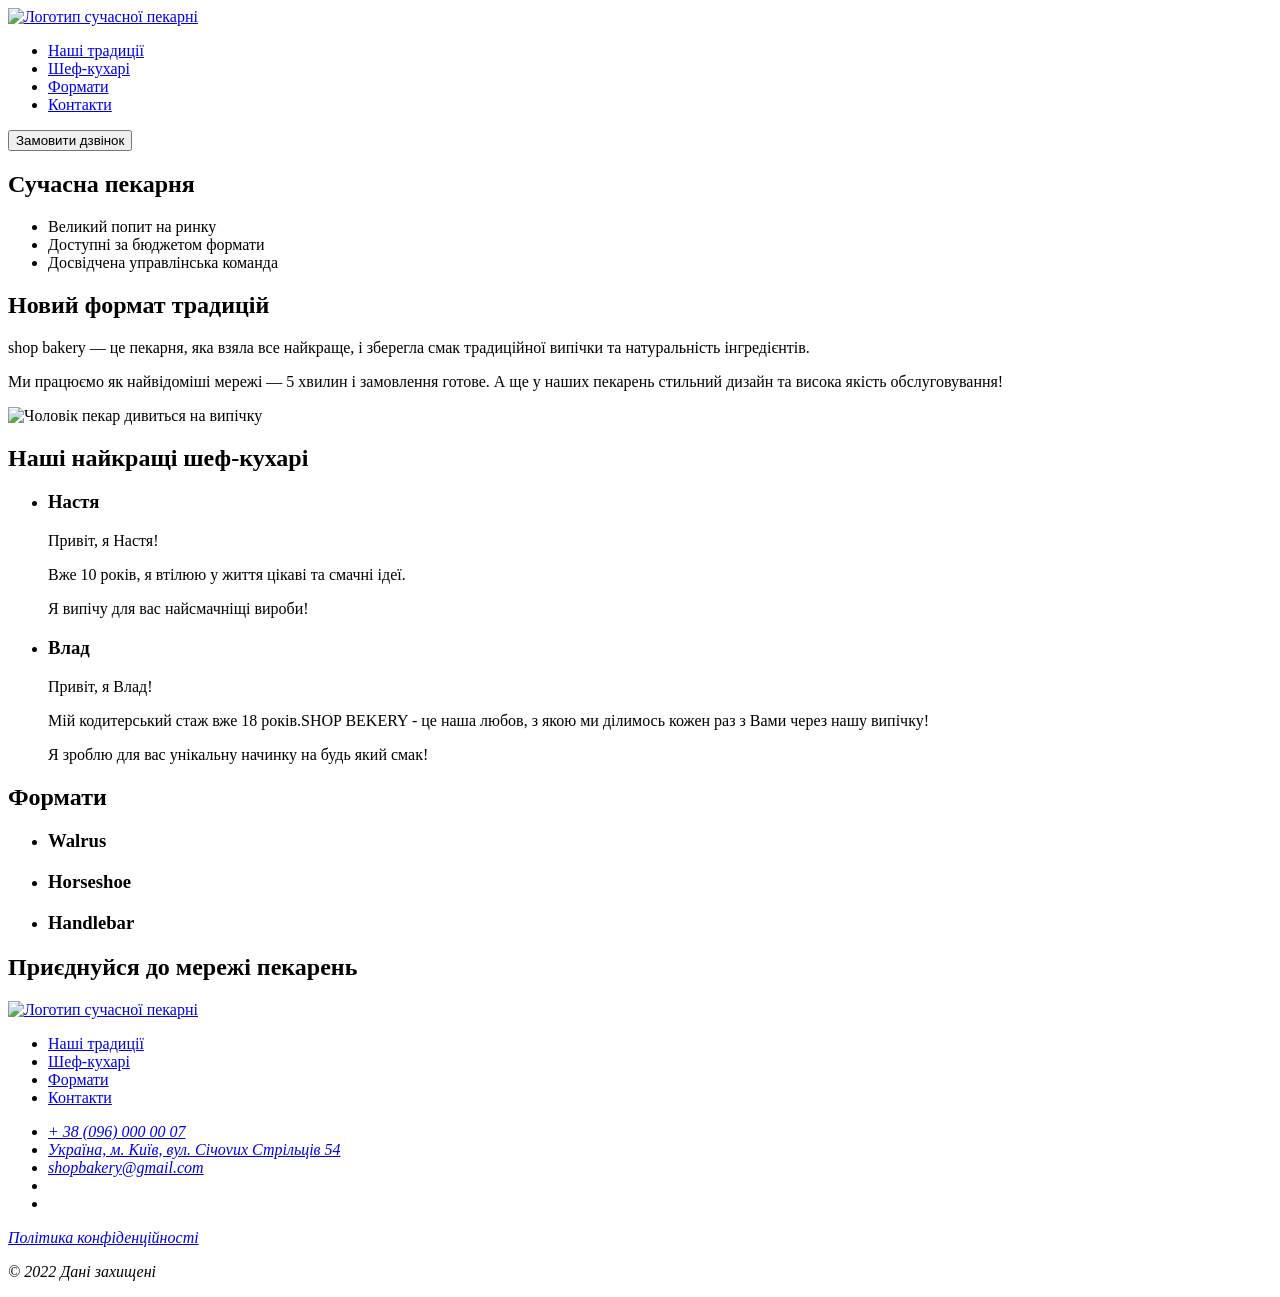
==== index.html @ a760d773 "add index.htm" ====
<!doctype html>
<html lang="uk">
  <head>
    <meta charset="UTF-8" />
    <meta name="viewport" content="width=device-width, initial-scale=1.0" />
    <title>Сучасна пекарня</title>
  </head>
  <body>
    <header>
      <nav>
        <a href="#">
          <img src="./images/logo.svg" alt="Логотип сучасної пекарні" />
        </a>

        <ul>
          <li><a href="#">Наші традиції</a></li>
          <li><a href="#">Шеф-кухарі</a></li>
          <li><a href="#">Формати</a></li>
          <li><a href="#">Контакти</a></li>
        </ul>
      </nav>
      <button type="button">Замовити дзвінок</button>
    </header>
    <main>
      <section>
        <h1>Сучасна пекарня</h1>
      </section>
      <section>
        <ul>
          <li>Великий попит на ринку</li>
          <li>Доступні за бюджетом формати</li>
          <li>Досвідчена управлінська команда</li>
        </ul>
        <h2>Новий формат традицій</h2>
        <p>
          <span>shop bakery</span> — це пекарня, яка взяла все найкраще, і
          зберегла смак традиційної випічки та натуральність інгредієнтів.
        </p>
        <p>
          Ми працюємо як найвідоміші мережі —
          <span>5 хвилин і замовлення готове</span>. А ще у наших пекарень
          стильний дизайн та висока якість обслуговування!
        </p>
        <img
          src="./images/baker-man.jpg"
          alt="Чоловік пекар дивиться на випічку"
        />
      </section>
      <section>
        <h2>Наші найкращі шеф-кухарі</h2>
        <ul>
          <li>
            <article>
              <h3>Настя</h3>
              <p>Привіт, я Настя!</p>
              <p>Вже 10 років, я втілюю у життя цікаві та смачні ідеї.</p>
              <p>Я випічу для вас найсмачніщі вироби!</p>
            </article>
          </li>
          <li>
            <article>
              <h3>Влад</h3>
              <p>Привіт, я Влад!</p>
              <p>
                Мій кодитерський стаж вже 18 років.SHOP BEKERY - це наша любов,
                з якою ми ділимось кожен раз з Вами через нашу випічку!
              </p>
              <p>Я зроблю для вас унікальну начинку на будь який смак!</p>
            </article>
          </li>
        </ul>
      </section>
      <section>
        <h2>Формати</h2>
        <ul>
          <li>
            <article>
              <h3 lang="en">Walrus</h3>
            </article>
          </li>
          <li>
            <article>
              <h3 lang="en">Horseshoe</h3>
            </article>
          </li>
          <li>
            <article>
              <h3 lang="en">Handlebar</h3>
            </article>
          </li>
        </ul>
      </section>
      <section>
        <h2>Приєднуйся до мережі пекарень</h2>
      </section>
    </main>
    <footer>
      <nav>
        <a href="#">
          <img src="./images/logo.svg" alt="Логотип сучасної пекарні" />
        </a>
        <ul>
          <li><a href="#">Наші традиції</a></li>
          <li><a href="#">Шеф-кухарі</a></li>
          <li><a href="#">Формати</a></li>
          <li><a href="#">Контакти</a></li>
        </ul>
      </nav>

      <address>
        <ul>
          <li>
            <a href="tel:+380960000007">+ 38 (096) 000 00 07</a>
          </li>
          <li>
            <a href="https://share.google/iuWaeC7VubiqvpISb" target="_blank">
              Україна, м. Київ, вул. Січovих Стрільців 54
            </a>
          </li>
          <li>
            <a href="mailto:shopbakery@gmail.com">shopbakery@gmail.com</a>
          </li>
          <li>
            <a href="#">
              <!-- facebook icon -->
            </a>
          </li>
          <li>
            <a href="#">
              <!-- instagram icon -->
            </a>
          </li>
        </ul>
        <a href="#" target="_blank">Політика конфіденційності</a>
        <p>© 2022 Дані захищені</p>
      </address>
    </footer>
  </body>
</html>
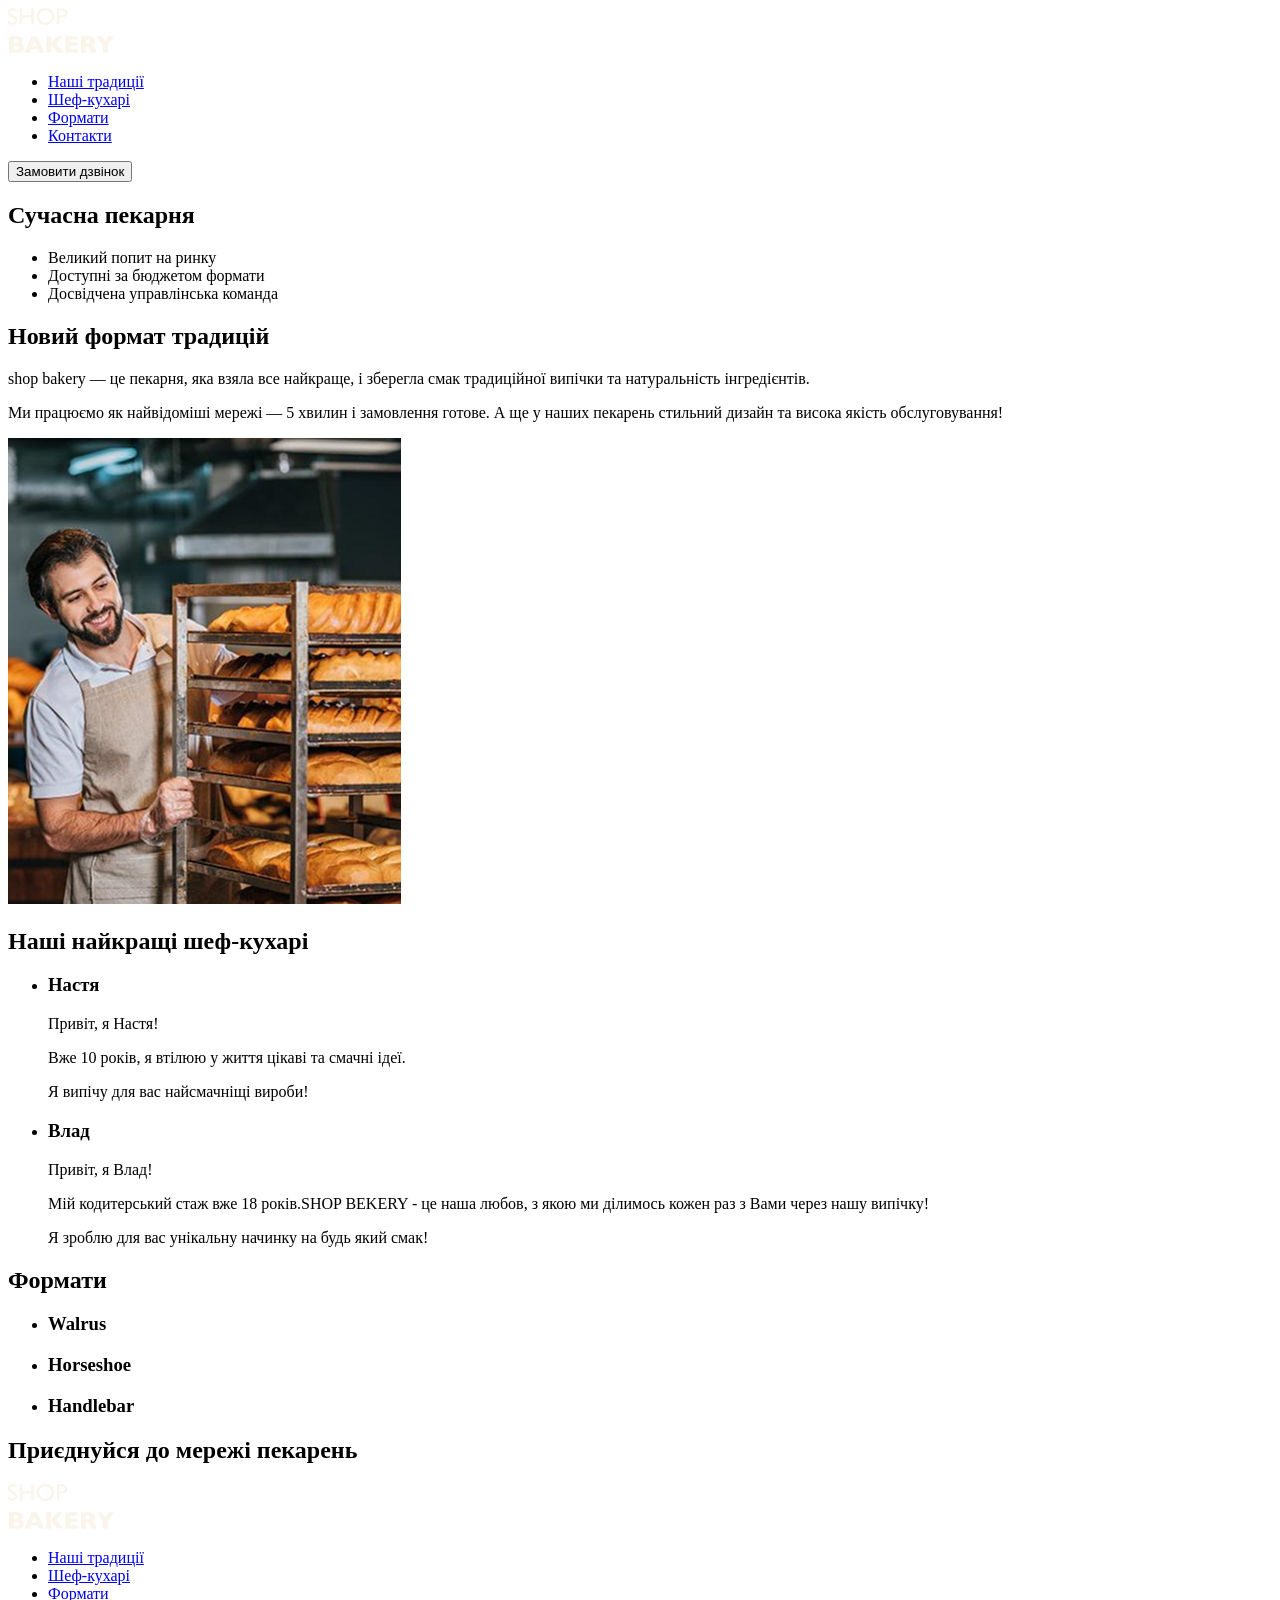
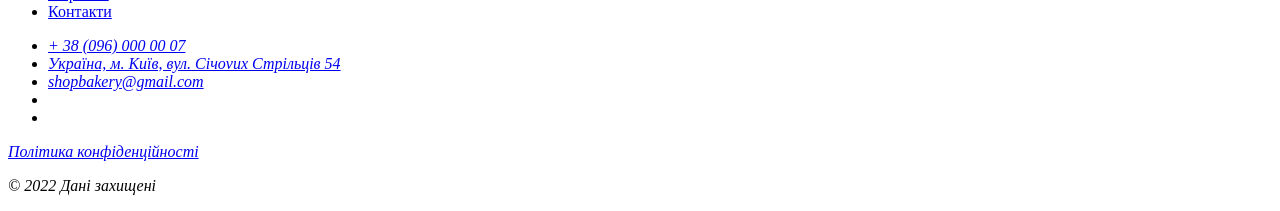
==== commit c0c97d75: "Update index.html and add images" ====
--- a/index.html
+++ b/index.html
@@ -1,139 +1,139 @@
-<!doctype html>
-<html lang="uk">
-  <head>
-    <meta charset="UTF-8" />
-    <meta name="viewport" content="width=device-width, initial-scale=1.0" />
-    <title>Сучасна пекарня</title>
-  </head>
-  <body>
-    <header>
-      <nav>
-        <a href="#">
-          <img src="./images/logo.svg" alt="Логотип сучасної пекарні" />
-        </a>
-
-        <ul>
-          <li><a href="#">Наші традиції</a></li>
-          <li><a href="#">Шеф-кухарі</a></li>
-          <li><a href="#">Формати</a></li>
-          <li><a href="#">Контакти</a></li>
-        </ul>
-      </nav>
-      <button type="button">Замовити дзвінок</button>
-    </header>
-    <main>
-      <section>
-        <h1>Сучасна пекарня</h1>
-      </section>
-      <section>
-        <ul>
-          <li>Великий попит на ринку</li>
-          <li>Доступні за бюджетом формати</li>
-          <li>Досвідчена управлінська команда</li>
-        </ul>
-        <h2>Новий формат традицій</h2>
-        <p>
-          <span>shop bakery</span> — це пекарня, яка взяла все найкраще, і
-          зберегла смак традиційної випічки та натуральність інгредієнтів.
-        </p>
-        <p>
-          Ми працюємо як найвідоміші мережі —
-          <span>5 хвилин і замовлення готове</span>. А ще у наших пекарень
-          стильний дизайн та висока якість обслуговування!
-        </p>
-        <img
-          src="./images/baker-man.jpg"
-          alt="Чоловік пекар дивиться на випічку"
-        />
-      </section>
-      <section>
-        <h2>Наші найкращі шеф-кухарі</h2>
-        <ul>
-          <li>
-            <article>
-              <h3>Настя</h3>
-              <p>Привіт, я Настя!</p>
-              <p>Вже 10 років, я втілюю у життя цікаві та смачні ідеї.</p>
-              <p>Я випічу для вас найсмачніщі вироби!</p>
-            </article>
-          </li>
-          <li>
-            <article>
-              <h3>Влад</h3>
-              <p>Привіт, я Влад!</p>
-              <p>
-                Мій кодитерський стаж вже 18 років.SHOP BEKERY - це наша любов,
-                з якою ми ділимось кожен раз з Вами через нашу випічку!
-              </p>
-              <p>Я зроблю для вас унікальну начинку на будь який смак!</p>
-            </article>
-          </li>
-        </ul>
-      </section>
-      <section>
-        <h2>Формати</h2>
-        <ul>
-          <li>
-            <article>
-              <h3 lang="en">Walrus</h3>
-            </article>
-          </li>
-          <li>
-            <article>
-              <h3 lang="en">Horseshoe</h3>
-            </article>
-          </li>
-          <li>
-            <article>
-              <h3 lang="en">Handlebar</h3>
-            </article>
-          </li>
-        </ul>
-      </section>
-      <section>
-        <h2>Приєднуйся до мережі пекарень</h2>
-      </section>
-    </main>
-    <footer>
-      <nav>
-        <a href="#">
-          <img src="./images/logo.svg" alt="Логотип сучасної пекарні" />
-        </a>
-        <ul>
-          <li><a href="#">Наші традиції</a></li>
-          <li><a href="#">Шеф-кухарі</a></li>
-          <li><a href="#">Формати</a></li>
-          <li><a href="#">Контакти</a></li>
-        </ul>
-      </nav>
-
-      <address>
-        <ul>
-          <li>
-            <a href="tel:+380960000007">+ 38 (096) 000 00 07</a>
-          </li>
-          <li>
-            <a href="https://share.google/iuWaeC7VubiqvpISb" target="_blank">
-              Україна, м. Київ, вул. Січovих Стрільців 54
-            </a>
-          </li>
-          <li>
-            <a href="mailto:shopbakery@gmail.com">shopbakery@gmail.com</a>
-          </li>
-          <li>
-            <a href="#">
-              <!-- facebook icon -->
-            </a>
-          </li>
-          <li>
-            <a href="#">
-              <!-- instagram icon -->
-            </a>
-          </li>
-        </ul>
-        <a href="#" target="_blank">Політика конфіденційності</a>
-        <p>© 2022 Дані захищені</p>
-      </address>
-    </footer>
-  </body>
-</html>
+<!doctype html>
+<html lang="uk">
+  <head>
+    <meta charset="UTF-8" />
+    <meta name="viewport" content="width=device-width, initial-scale=1.0" />
+    <title>Сучасна пекарня</title>
+  </head>
+  <body>
+    <header>
+      <nav>
+        <a href="#">
+          <img src="./images/logo.svg" alt="Логотип сучасної пекарні" />
+        </a>
+
+        <ul>
+          <li><a href="#">Наші традиції</a></li>
+          <li><a href="#">Шеф-кухарі</a></li>
+          <li><a href="#">Формати</a></li>
+          <li><a href="#">Контакти</a></li>
+        </ul>
+      </nav>
+      <button type="button">Замовити дзвінок</button>
+    </header>
+    <main>
+      <section>
+        <h1>Сучасна пекарня</h1>
+      </section>
+      <section>
+        <ul>
+          <li>Великий попит на ринку</li>
+          <li>Доступні за бюджетом формати</li>
+          <li>Досвідчена управлінська команда</li>
+        </ul>
+        <h2>Новий формат традицій</h2>
+        <p>
+          <span>shop bakery</span> — це пекарня, яка взяла все найкраще, і
+          зберегла смак традиційної випічки та натуральність інгредієнтів.
+        </p>
+        <p>
+          Ми працюємо як найвідоміші мережі —
+          <span>5 хвилин і замовлення готове</span>. А ще у наших пекарень
+          стильний дизайн та висока якість обслуговування!
+        </p>
+        <img
+          src="./images/baker-man.jpg"
+          alt="Чоловік пекар дивиться на випічку"
+        />
+      </section>
+      <section>
+        <h2>Наші найкращі шеф-кухарі</h2>
+        <ul>
+          <li>
+            <article>
+              <h3>Настя</h3>
+              <p>Привіт, я Настя!</p>
+              <p>Вже 10 років, я втілюю у життя цікаві та смачні ідеї.</p>
+              <p>Я випічу для вас найсмачніщі вироби!</p>
+            </article>
+          </li>
+          <li>
+            <article>
+              <h3>Влад</h3>
+              <p>Привіт, я Влад!</p>
+              <p>
+                Мій кодитерський стаж вже 18 років.SHOP BEKERY - це наша любов,
+                з якою ми ділимось кожен раз з Вами через нашу випічку!
+              </p>
+              <p>Я зроблю для вас унікальну начинку на будь який смак!</p>
+            </article>
+          </li>
+        </ul>
+      </section>
+      <section>
+        <h2>Формати</h2>
+        <ul>
+          <li>
+            <article>
+              <h3 lang="en">Walrus</h3>
+            </article>
+          </li>
+          <li>
+            <article>
+              <h3 lang="en">Horseshoe</h3>
+            </article>
+          </li>
+          <li>
+            <article>
+              <h3 lang="en">Handlebar</h3>
+            </article>
+          </li>
+        </ul>
+      </section>
+      <section>
+        <h2>Приєднуйся до мережі пекарень</h2>
+      </section>
+    </main>
+    <footer>
+      <nav>
+        <a href="#">
+          <img src="./images/logo.svg" alt="Логотип сучасної пекарні" />
+        </a>
+        <ul>
+          <li><a href="#">Наші традиції</a></li>
+          <li><a href="#">Шеф-кухарі</a></li>
+          <li><a href="#">Формати</a></li>
+          <li><a href="#">Контакти</a></li>
+        </ul>
+      </nav>
+
+      <address>
+        <ul>
+          <li>
+            <a href="tel:+380960000007">+ 38 (096) 000 00 07</a>
+          </li>
+          <li>
+            <a href="https://share.google/iuWaeC7VubiqvpISb" target="_blank">
+              Україна, м. Київ, вул. Січovих Стрільців 54
+            </a>
+          </li>
+          <li>
+            <a href="mailto:shopbakery@gmail.com">shopbakery@gmail.com</a>
+          </li>
+          <li>
+            <a href="#">
+              <!-- facebook icon -->
+            </a>
+          </li>
+          <li>
+            <a href="#">
+              <!-- instagram icon -->
+            </a>
+          </li>
+        </ul>
+        <a href="#" target="_blank">Політика конфіденційності</a>
+        <p>© 2022 Дані захищені</p>
+      </address>
+    </footer>
+  </body>
+</html>
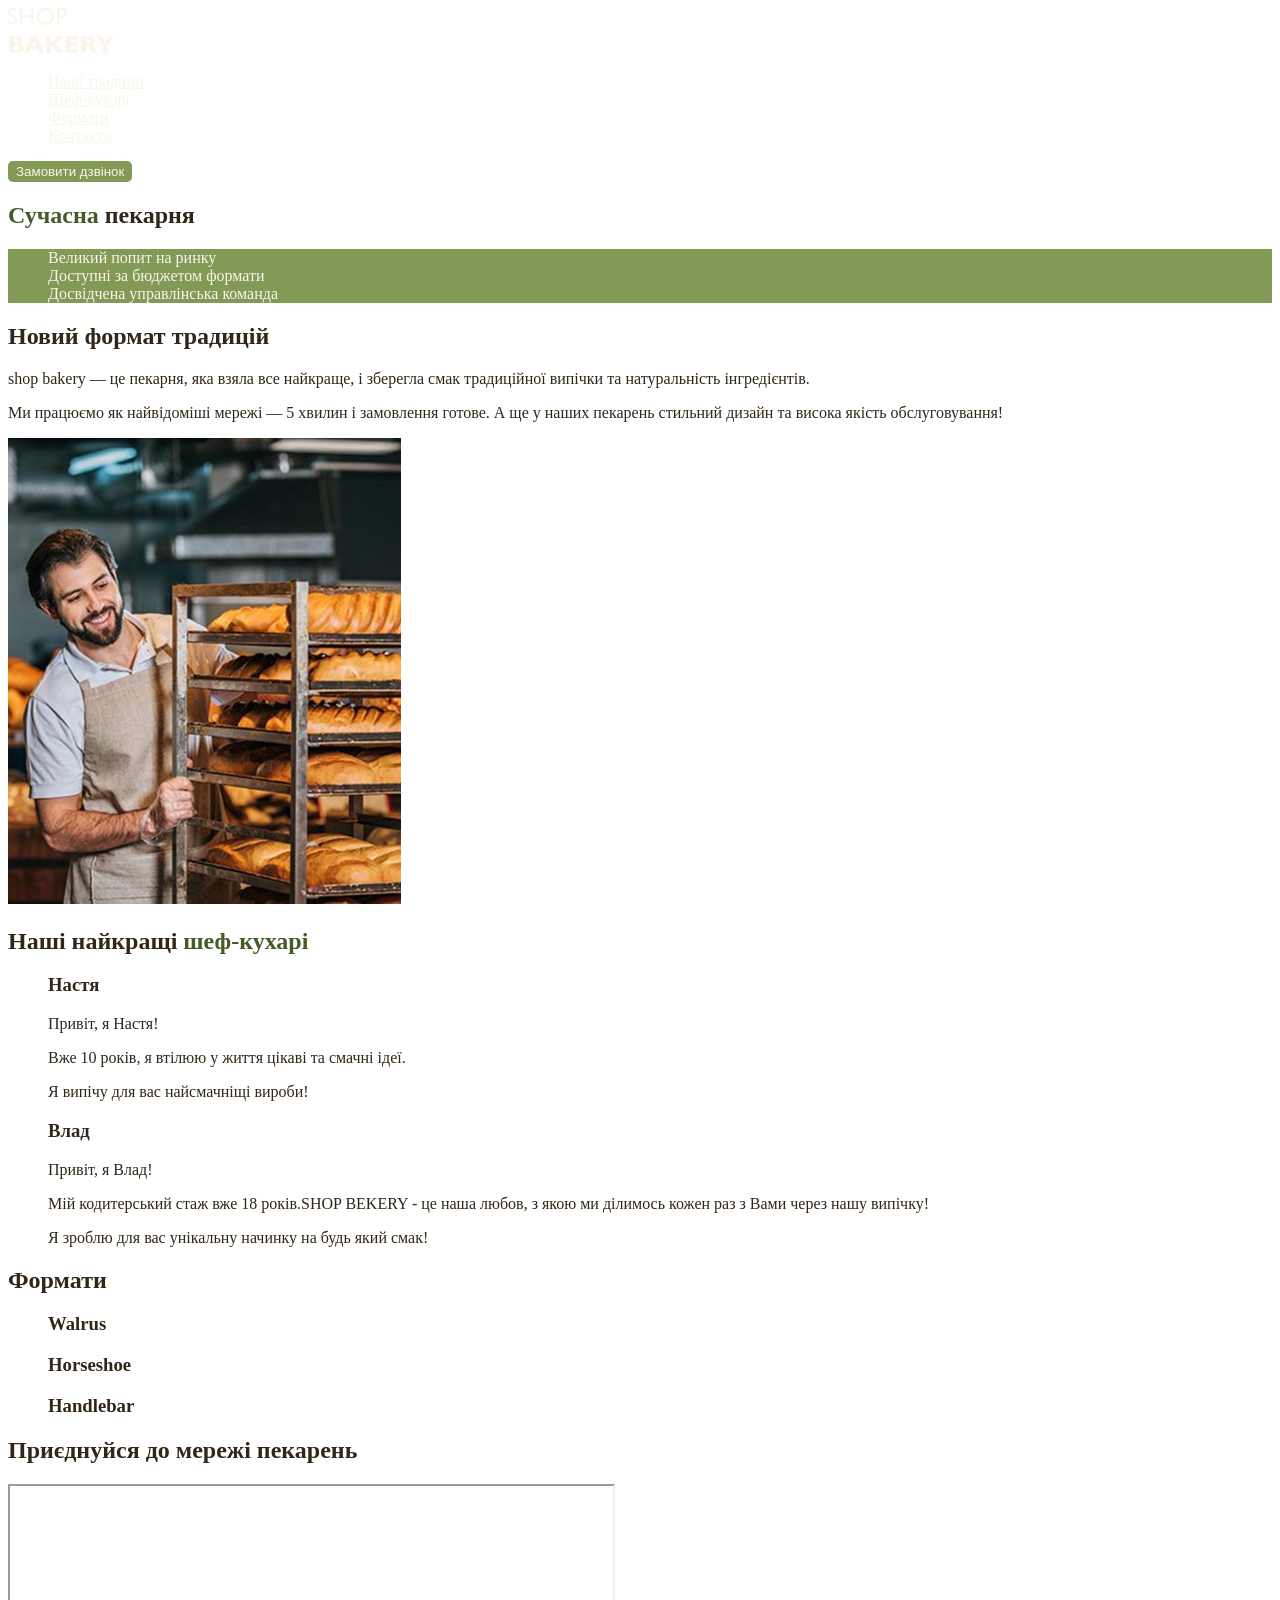
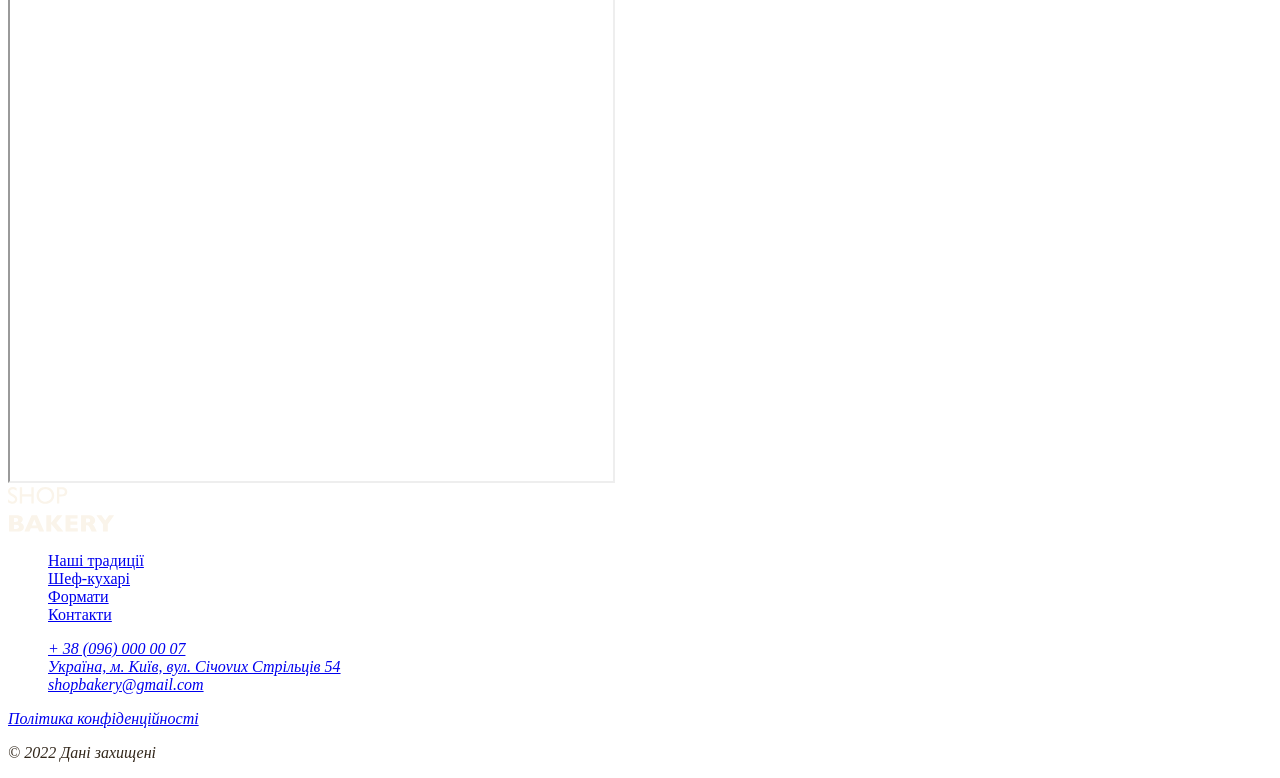
==== commit c43559eb: "Add styles.css and css customs properties" ====
--- a/index.html
+++ b/index.html
@@ -4,34 +4,36 @@
     <meta charset="UTF-8" />
     <meta name="viewport" content="width=device-width, initial-scale=1.0" />
     <title>Сучасна пекарня</title>
+
+    <link rel="stylesheet" href="./css/styles.css" />
   </head>
   <body>
     <header>
       <nav>
-        <a href="#">
+        <a href="./index.html">
           <img src="./images/logo.svg" alt="Логотип сучасної пекарні" />
         </a>
 
         <ul>
-          <li><a href="#">Наші традиції</a></li>
-          <li><a href="#">Шеф-кухарі</a></li>
-          <li><a href="#">Формати</a></li>
-          <li><a href="#">Контакти</a></li>
+          <li><a class="link" href="#traditions-section">Наші традиції</a></li>
+          <li><a class="link" href="#chefs-section">Шеф-кухарі</a></li>
+          <li><a class="link" href="#formats-section">Формати</a></li>
+          <li><a class="link" href="#contact-section">Контакти</a></li>
         </ul>
       </nav>
-      <button type="button">Замовити дзвінок</button>
+      <button class="button" type="button">Замовити дзвінок</button>
     </header>
     <main>
       <section>
-        <h1>Сучасна пекарня</h1>
+        <h1 class="hero-title"><span class="accent">Сучасна</span> пекарня</h1>
       </section>
-      <section>
-        <ul>
+      <section id="traditions-section">
+        <ul class="advantages-list">
           <li>Великий попит на ринку</li>
           <li>Доступні за бюджетом формати</li>
           <li>Досвідчена управлінська команда</li>
         </ul>
-        <h2>Новий формат традицій</h2>
+        <h2 class="section-title">Новий формат традицій</h2>
         <p>
           <span>shop bakery</span> — це пекарня, яка взяла все найкраще, і
           зберегла смак традиційної випічки та натуральність інгредієнтів.
@@ -46,8 +48,10 @@
           alt="Чоловік пекар дивиться на випічку"
         />
       </section>
-      <section>
-        <h2>Наші найкращі шеф-кухарі</h2>
+      <section id="chefs-section">
+        <h2 class="section-title">
+          Наші найкращі <span class="accent">шеф-кухарі</span>
+        </h2>
         <ul>
           <li>
             <article>
@@ -70,8 +74,8 @@
           </li>
         </ul>
       </section>
-      <section>
-        <h2>Формати</h2>
+      <section id="formats-section">
+        <h2 class="section-title">Формати</h2>
         <ul>
           <li>
             <article>
@@ -90,8 +94,16 @@
           </li>
         </ul>
       </section>
-      <section>
-        <h2>Приєднуйся до мережі пекарень</h2>
+      <section id="contact-section">
+        <h2 class="section-title">Приєднуйся до мережі пекарень</h2>
+        <iframe
+          src="https://www.google.com/maps/embed?pb=!1m18!1m12!1m3!1d2540.1634470361887!2d30.488698376850138!3d50.45668098691446!2m3!1f0!2f0!3f0!3m2!1i1024!2i768!4f13.1!3m3!1m2!1s0x40d4ce637c006b2d%3A0xaf86385f19996ff0!2z0YPQuy4g0KHQtdGH0LXQstGL0YUg0KHRgtGA0LXQu9GM0YbQvtCyLCA1NCwg0JrQuNC10LIsINCj0LrRgNCw0LjQvdCwLCAwMjAwMA!5e0!3m2!1sru!2ssk!4v1794992517939!5m2!1sru!2ssk"
+          width="603"
+          height="595"
+          allowfullscreen=""
+          loading="lazy"
+          referrerpolicy="strict-origin-when-cross-origin"
+        ></iframe>
       </section>
     </main>
     <footer>
@@ -132,7 +144,7 @@
           </li>
         </ul>
         <a href="#" target="_blank">Політика конфіденційності</a>
-        <p>© 2022 Дані захищені</p>
+        <p>&copy; 2022 Дані захищені</p>
       </address>
     </footer>
   </body>
--- a/css/styles.css
+++ b/css/styles.css
@@ -0,0 +1,71 @@
+:root {
+    --color-brand-light: #819B57;
+    --color-brand-dark: #465929;
+    --color-primary-light: #FAF4EA;
+    --color-primary-dark: #31261A;
+}
+
+
+/*Base*/
+
+body {
+    color: var(--color-primary-dark);
+}
+
+ul{
+    list-style-type: none;
+}
+
+/*Buttons*/
+
+.button {
+    color: var(--color-primary-light);
+    background-color: var(--color-brand-light);
+    border: 2px solid var(--color-brand-light);
+    border-radius: 5px;
+    cursor: pointer;
+
+}
+
+.button:hover {
+    background-color: transparent;
+    color: var(--color-brand-dark);
+}
+
+.button:active {
+    background-color: var(--color-brand-light);
+    color: #000000;
+}
+
+/*Links*/
+
+.link {
+    color: var(--color-primary-light);
+}
+
+.link:hover {
+    color: var(--color-brand-light);
+}
+
+/*Hero section*/
+
+.hero-title {
+    color: var(--color-primary-dark);
+}
+
+.hero-title .accent {
+    color: var(--color-brand-dark);
+}
+
+/*Advantages section*/
+
+.advantages-list {
+    color:var(--color-primary-light);
+    background-color: var(--color-brand-light);
+}
+
+/*Title section*/
+
+.section-title .accent {
+    color:var(--color-brand-dark);
+}
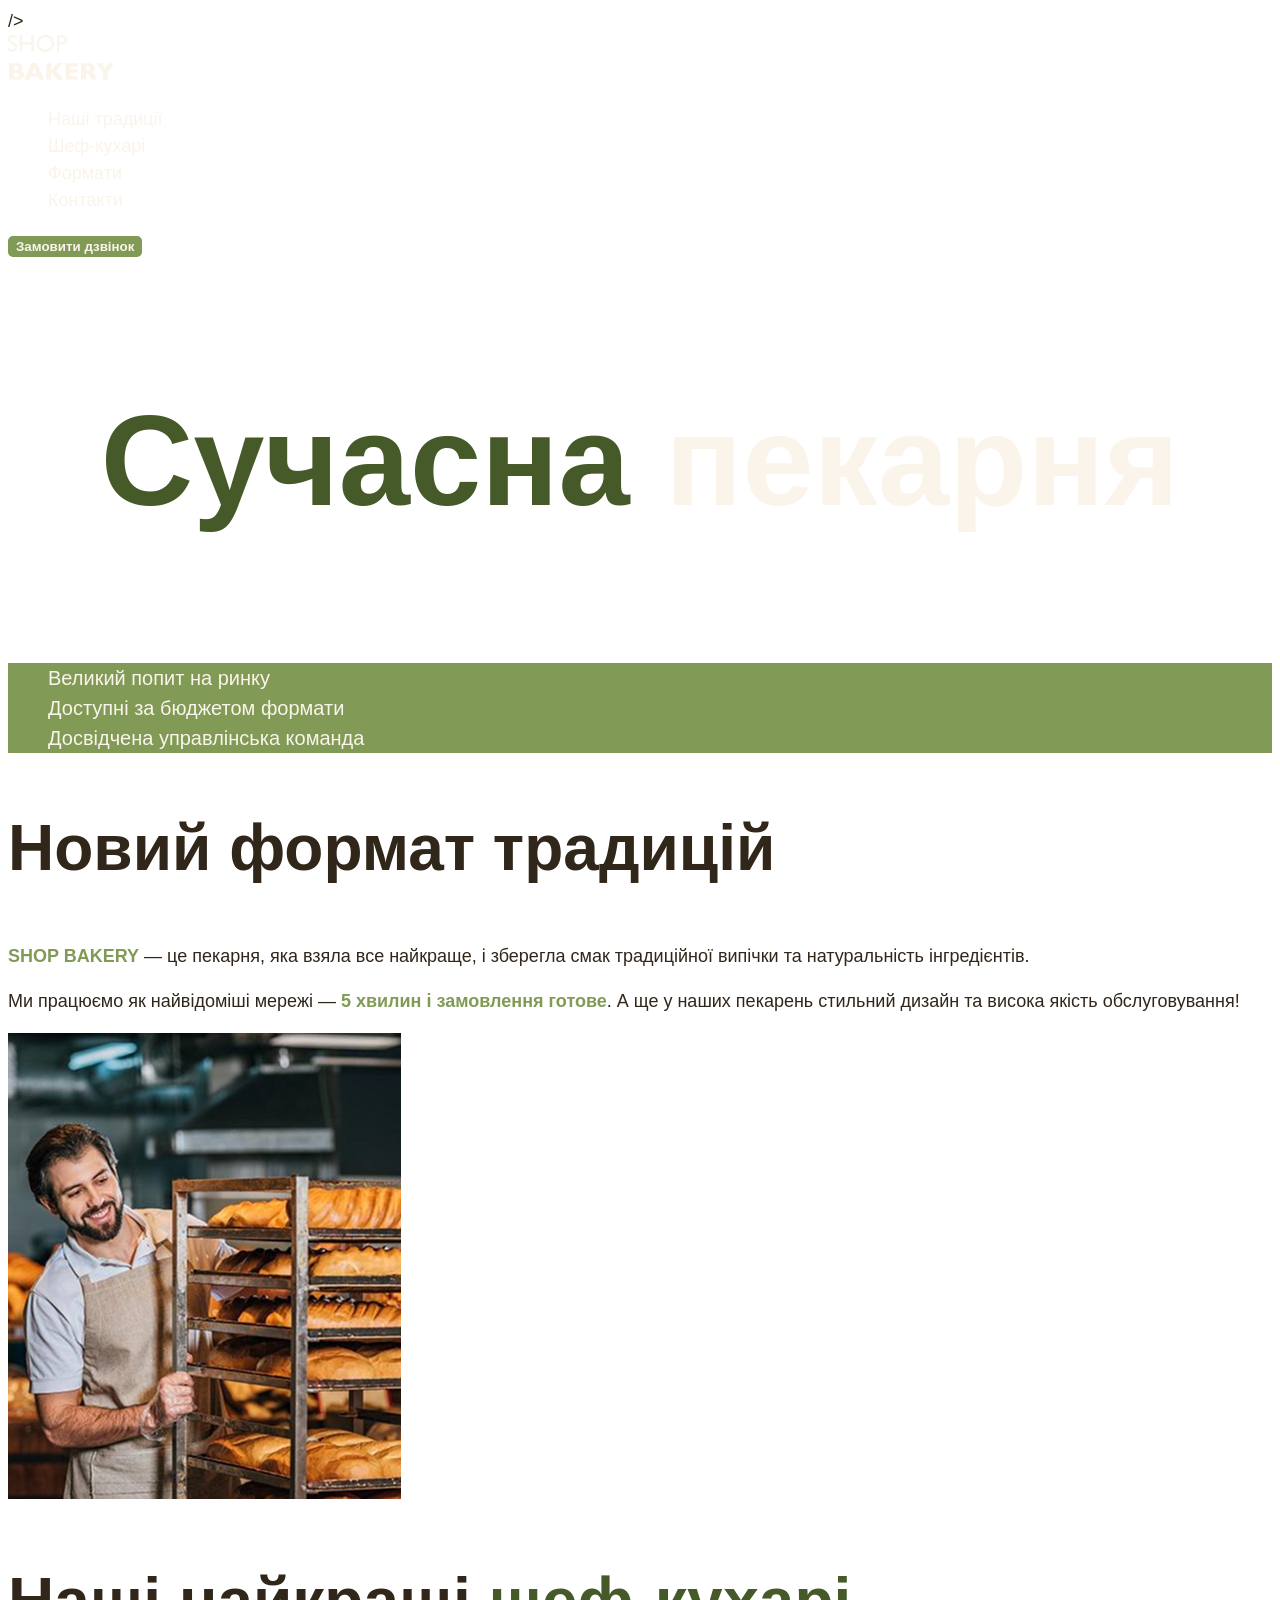
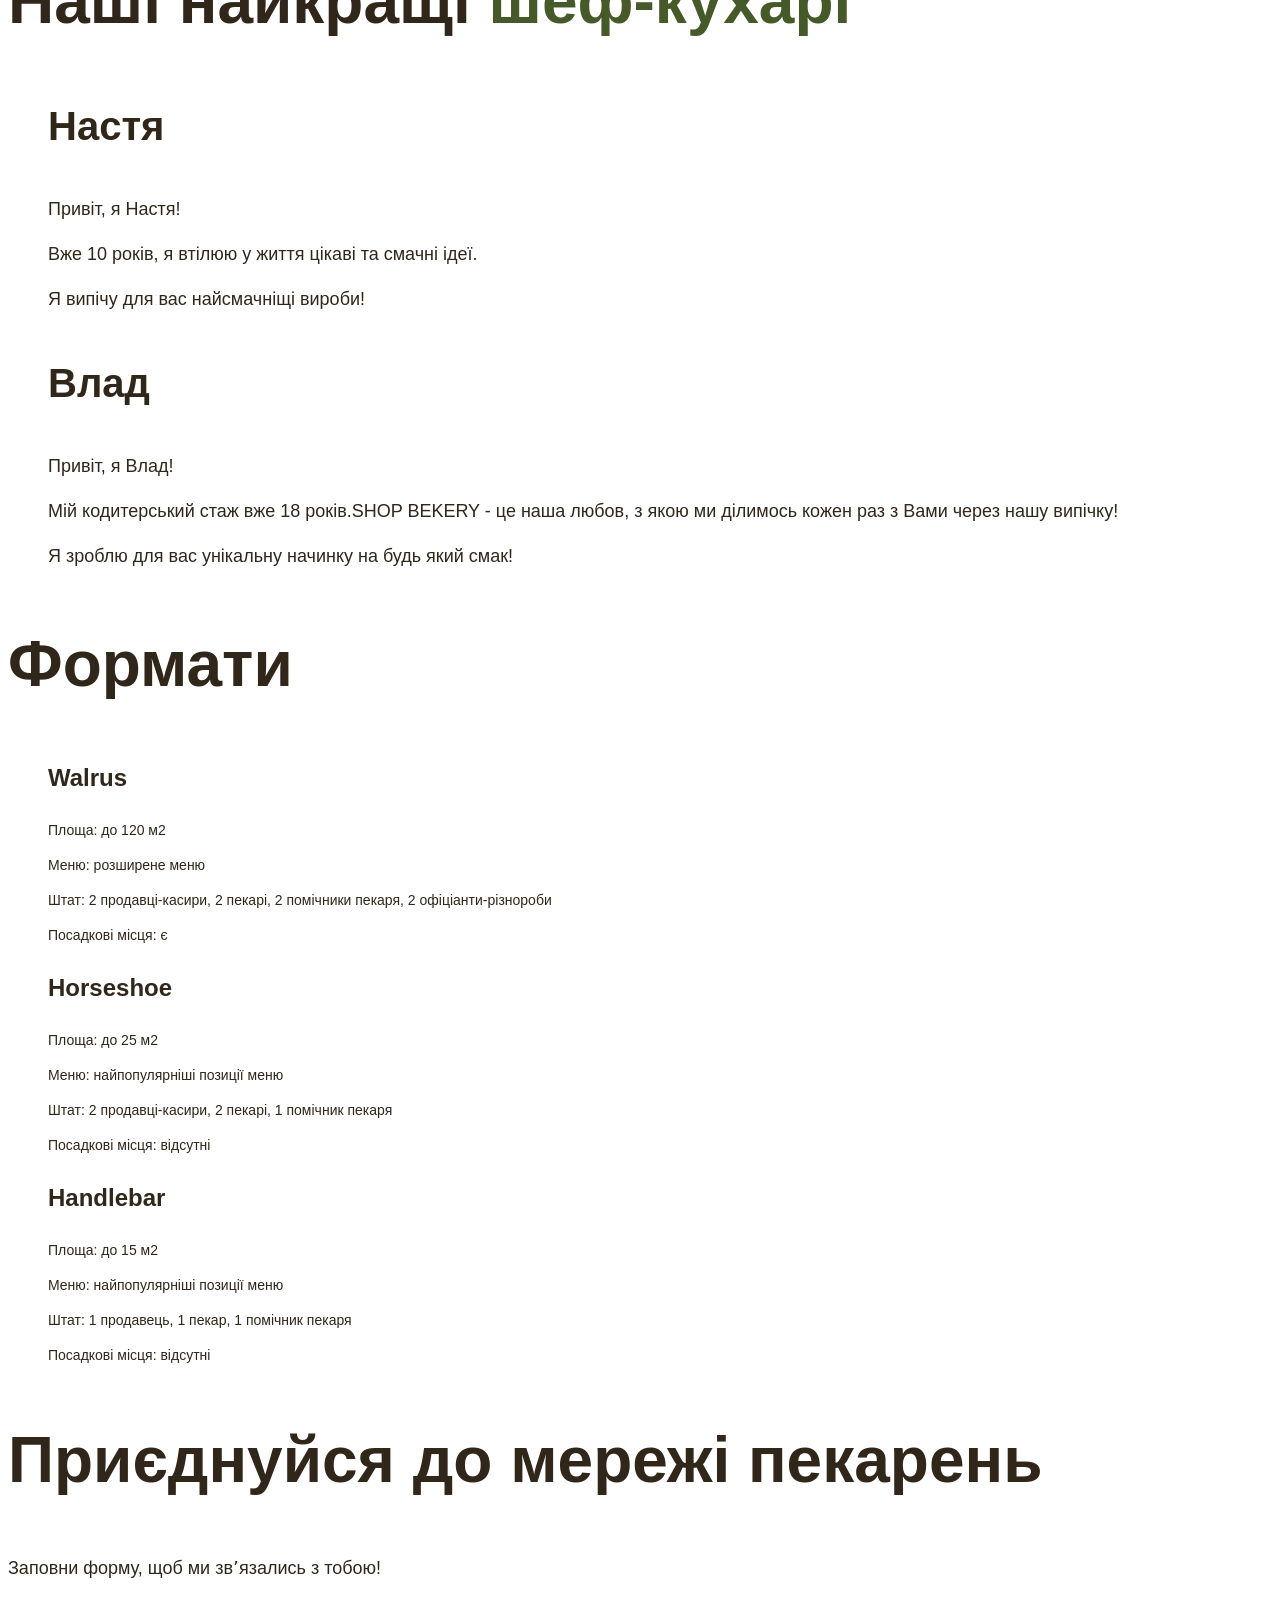
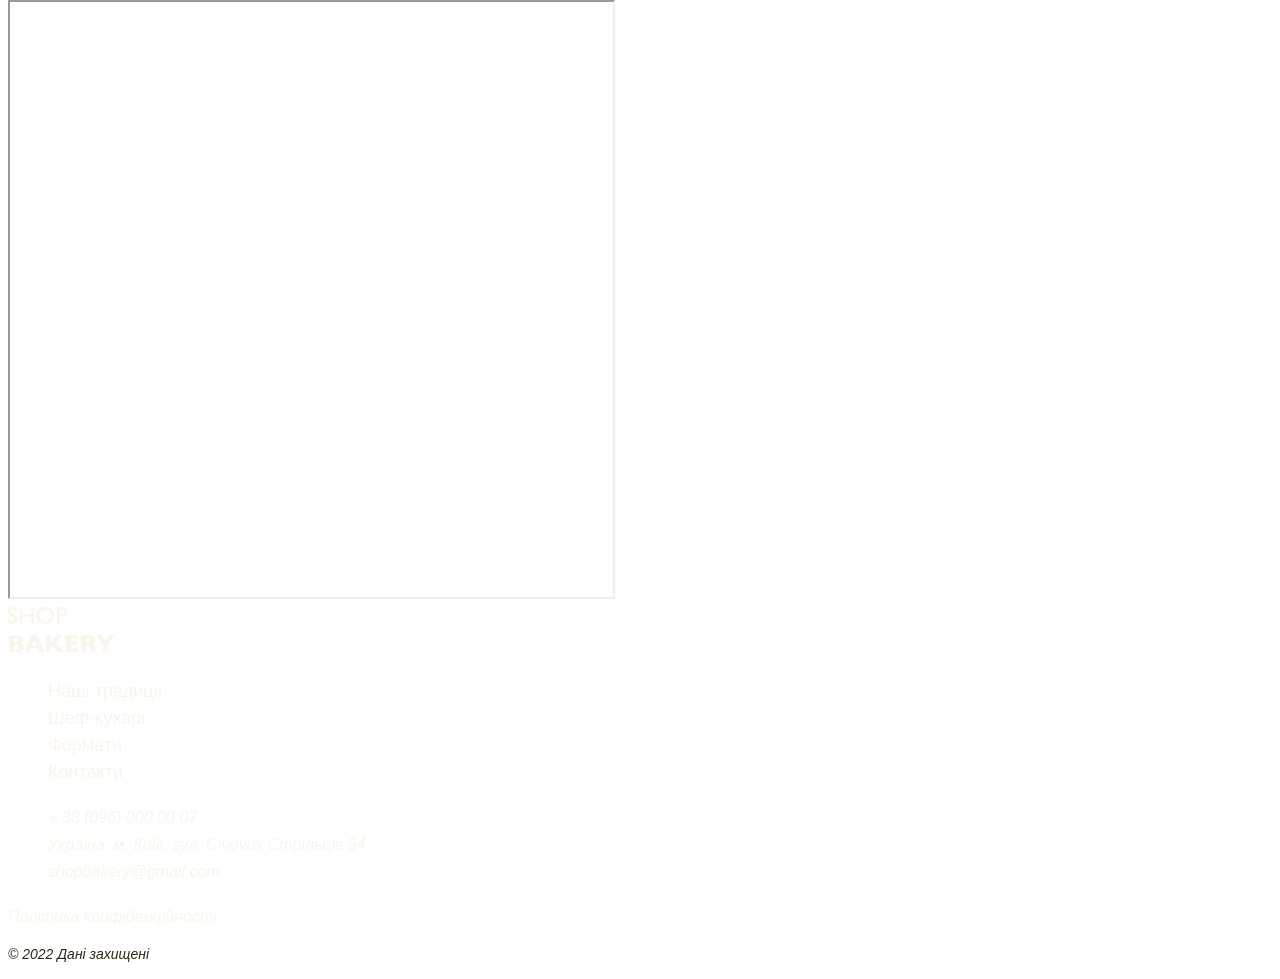
==== commit 9f32bf0e: "Add fonts and update text" ====
--- a/index.html
+++ b/index.html
@@ -4,6 +4,17 @@
     <meta charset="UTF-8" />
     <meta name="viewport" content="width=device-width, initial-scale=1.0" />
     <title>Сучасна пекарня</title>
+
+    <!-- FONTS -->
+
+    <!-- <link rel="preconnect" href="https://fonts.googleapis.com" />
+    <link rel="preconnect" href="https://fonts.gstatic.com" crossorigin />
+    <link
+      href="https://fonts.googleapis.com/css2?family=Poppins:wght@300;400;600;900&display=swap"
+      rel="stylesheet" -->
+    />
+
+    <!-- STYLES -->
 
     <link rel="stylesheet" href="./css/styles.css" />
   </head>
@@ -29,19 +40,20 @@
       </section>
       <section id="traditions-section">
         <ul class="advantages-list">
-          <li>Великий попит на ринку</li>
-          <li>Доступні за бюджетом формати</li>
-          <li>Досвідчена управлінська команда</li>
+          <li class="advantages-item">Великий попит на ринку</li>
+          <li class="advantages-item">Доступні за бюджетом формати</li>
+          <li class="advantages-item">Досвідчена управлінська команда</li>
         </ul>
         <h2 class="section-title">Новий формат традицій</h2>
-        <p>
-          <span>shop bakery</span> — це пекарня, яка взяла все найкраще, і
-          зберегла смак традиційної випічки та натуральність інгредієнтів.
+        <p class="traditions-text">
+          <span class="brand-uppercase">shop bakery</span> — це пекарня, яка
+          взяла все найкраще, і зберегла смак традиційної випічки та
+          натуральність інгредієнтів.
         </p>
-        <p>
+        <p class="traditions-text">
           Ми працюємо як найвідоміші мережі —
-          <span>5 хвилин і замовлення готове</span>. А ще у наших пекарень
-          стильний дизайн та висока якість обслуговування!
+          <span class="brand">5 хвилин і замовлення готове</span>. А ще у наших
+          пекарень стильний дизайн та висока якість обслуговування!
         </p>
         <img
           src="./images/baker-man.jpg"
@@ -55,7 +67,7 @@
         <ul>
           <li>
             <article>
-              <h3>Настя</h3>
+              <h3 class="chef-title">Настя</h3>
               <p>Привіт, я Настя!</p>
               <p>Вже 10 років, я втілюю у життя цікаві та смачні ідеї.</p>
               <p>Я випічу для вас найсмачніщі вироби!</p>
@@ -63,7 +75,7 @@
           </li>
           <li>
             <article>
-              <h3>Влад</h3>
+              <h3 class="chef-title">Влад</h3>
               <p>Привіт, я Влад!</p>
               <p>
                 Мій кодитерський стаж вже 18 років.SHOP BEKERY - це наша любов,
@@ -79,23 +91,45 @@
         <ul>
           <li>
             <article>
-              <h3 lang="en">Walrus</h3>
+              <h3 class="format-title" lang="en">Walrus</h3>
+              <div class="format-text">
+                <p>Площа: до 120 м2</p>
+                <p>Меню: розширене меню</p>
+                <p>
+                  Штат: 2 продавці-касири, 2 пекарі, 2 помічники пекаря, 2
+                  офіціанти-різнороби
+                </p>
+                <p>Посадкові місця: є</p>
+              </div>
             </article>
           </li>
           <li>
             <article>
-              <h3 lang="en">Horseshoe</h3>
+              <h3 class="format-title" lang="en">Horseshoe</h3>
+              <div class="format-text">
+                <p>Площа: до 25 м2</p>
+                <p>Меню: найпопулярніші позиції меню</p>
+                <p>Штат: 2 продавці-касири, 2 пекарі, 1 помічник пекаря</p>
+                <p>Посадкові місця: відсутні</p>
+              </div>
             </article>
           </li>
           <li>
             <article>
-              <h3 lang="en">Handlebar</h3>
+              <h3 class="format-title" lang="en">Handlebar</h3>
+              <div class="format-text">
+                <p>Площа: до 15 м2</p>
+                <p>Меню: найпопулярніші позиції меню</p>
+                <p>Штат: 1 продавець, 1 пекар, 1 помічник пекаря</p>
+                <p>Посадкові місця: відсутні</p>
+              </div>
             </article>
           </li>
         </ul>
       </section>
-      <section id="contact-section">
+      <section id="formats-section">
         <h2 class="section-title">Приєднуйся до мережі пекарень</h2>
+        <p>Заповни форму, щоб ми звʼязались з тобою!</p>
         <iframe
           src="https://www.google.com/maps/embed?pb=!1m18!1m12!1m3!1d2540.1634470361887!2d30.488698376850138!3d50.45668098691446!2m3!1f0!2f0!3f0!3m2!1i1024!2i768!4f13.1!3m3!1m2!1s0x40d4ce637c006b2d%3A0xaf86385f19996ff0!2z0YPQuy4g0KHQtdGH0LXQstGL0YUg0KHRgtGA0LXQu9GM0YbQvtCyLCA1NCwg0JrQuNC10LIsINCj0LrRgNCw0LjQvdCwLCAwMjAwMA!5e0!3m2!1sru!2ssk!4v1794992517939!5m2!1sru!2ssk"
           width="603"
@@ -112,25 +146,33 @@
           <img src="./images/logo.svg" alt="Логотип сучасної пекарні" />
         </a>
         <ul>
-          <li><a href="#">Наші традиції</a></li>
-          <li><a href="#">Шеф-кухарі</a></li>
-          <li><a href="#">Формати</a></li>
-          <li><a href="#">Контакти</a></li>
+          <li><a class="link" href="#">Наші традиції</a></li>
+          <li><a class="link" href="#">Шеф-кухарі</a></li>
+          <li><a class="link" href="#">Формати</a></li>
+          <li><a class="link" href="#">Контакти</a></li>
         </ul>
       </nav>
 
       <address>
         <ul>
           <li>
-            <a href="tel:+380960000007">+ 38 (096) 000 00 07</a>
+            <a class="adress-link" href="tel:+380960000007"
+              >+ 38 (096) 000 00 07</a
+            >
           </li>
           <li>
-            <a href="https://share.google/iuWaeC7VubiqvpISb" target="_blank">
+            <a
+              class="adress-link"
+              href="https://share.google/iuWaeC7VubiqvpISb"
+              target="_blank"
+            >
               Україна, м. Київ, вул. Січovих Стрільців 54
             </a>
           </li>
           <li>
-            <a href="mailto:shopbakery@gmail.com">shopbakery@gmail.com</a>
+            <a class="adress-link" href="mailto:shopbakery@gmail.com"
+              >shopbakery@gmail.com</a
+            >
           </li>
           <li>
             <a href="#">
@@ -143,8 +185,10 @@
             </a>
           </li>
         </ul>
-        <a href="#" target="_blank">Політика конфіденційності</a>
-        <p>&copy; 2022 Дані захищені</p>
+        <a class="adress-link" href="#" target="_blank"
+          >Політика конфіденційності</a
+        >
+        <p class="adress-copyright">&copy; 2022 Дані захищені</p>
       </address>
     </footer>
   </body>
--- a/css/styles.css
+++ b/css/styles.css
@@ -1,3 +1,32 @@
+/* poppins-300 - latin */
+@font-face {
+    font-display: swap;
+    font-family: 'Poppins';
+    font-weight: 300;
+    src: url('../fonts/poppins-v24-latin-300.woff2') format('woff2');
+}
+
+@font-face {
+    font-display: swap;
+    font-family: 'Poppins';
+    font-weight: 400;
+    src: url('../fonts/poppins-v24-latin-regular.woff2') format('woff2');
+}
+
+@font-face {
+    font-display: swap;
+    font-family: 'Poppins';
+    font-weight: 600;
+    src: url('../fonts/poppins-v24-latin-600.woff2') format('woff2');
+}
+
+@font-face {
+    font-display: swap;
+    font-family: 'Poppins';
+    font-weight: 900;
+    src: url('../fonts/poppins-v24-latin-900.woff2') format('woff2');
+}
+
 :root {
     --color-brand-light: #819B57;
     --color-brand-dark: #465929;
@@ -10,6 +39,14 @@
 
 body {
     color: var(--color-primary-dark);
+    font-family: "Poppins", sans-serif;
+    font-size: 18px;
+    font-weight: 400;
+    line-height: 1.5;
+}
+
+.adress {
+    font-style: normal;
 }
 
 ul{
@@ -20,6 +57,7 @@
 
 .button {
     color: var(--color-primary-light);
+    font-weight: 600;
     background-color: var(--color-brand-light);
     border: 2px solid var(--color-brand-light);
     border-radius: 5px;
@@ -41,16 +79,22 @@
 
 .link {
     color: var(--color-primary-light);
+    line-height: 1.5;
+    text-decoration: none;
 }
 
 .link:hover {
     color: var(--color-brand-light);
+    font-weight: 600;
 }
 
 /*Hero section*/
 
 .hero-title {
-    color: var(--color-primary-dark);
+    color: var(--color-primary-light);
+    text-align: center;
+    font-size: 128px;
+    font-weight: 900;
 }
 
 .hero-title .accent {
@@ -64,8 +108,64 @@
     background-color: var(--color-brand-light);
 }
 
+.advantages-item {
+    font-size: 20px;
+    font-weight: 300;
+}
+
 /*Title section*/
+
+.section-title {
+    font-size: 64px;
+    font-weight: 900;
+    line-height: 1.3;
+}
 
 .section-title .accent {
     color:var(--color-brand-dark);
+}
+
+/*Traditions section*/
+.traditions-text .brand {
+    color: var(--color-brand-light);
+    font-weight: 600;
+}
+
+.traditions-text .brand-uppercase {
+    color: var(--color-brand-light);
+    text-transform: uppercase;
+    font-weight: 600;
+}
+
+/*Chef section*/
+.chef-title {
+    font-size: 40px;
+    font-weight: 600;
+}
+
+/*Format section*/
+.format-title {
+    font-size: 24px;
+    font-weight: 600;
+}
+
+.format-text {
+    font-size: 14px;
+    font-weight: 300;
+}
+
+/*Footer section*/
+.adress-link {
+    color: var(--color-primary-light);
+    font-size: 16px;
+    font-weight: 300;
+    text-decoration: none;
+}
+
+.adress-link:hover {
+    color: var(--color-brand-light);
+}
+
+.adress-copyright {
+    font-size: 14px;
 }
